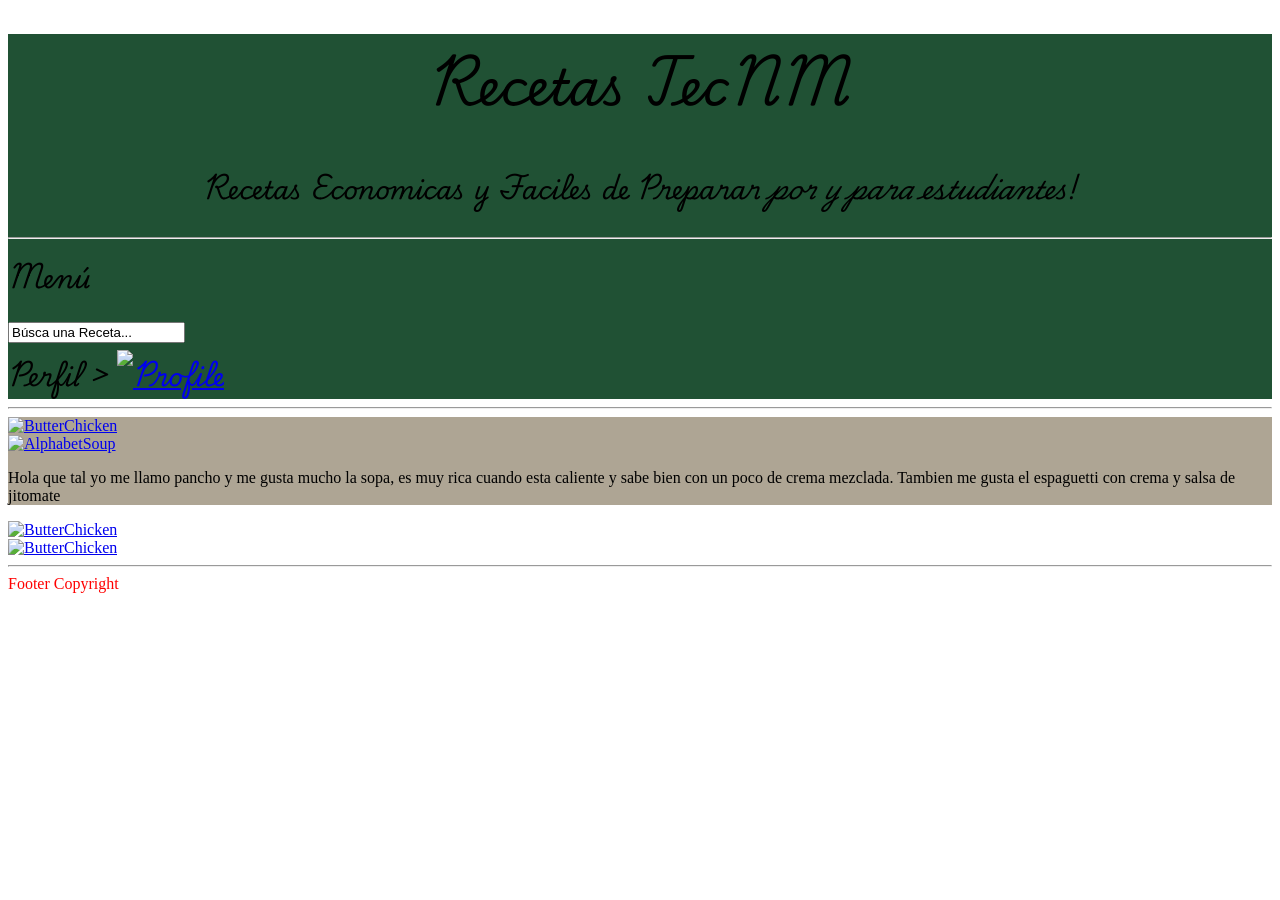
==== index.html @ 4a276523 "First Commit on RecetasTecNM project" ====
<!doctype html>
<html lang="en">
  <head>
    <meta charset="UTF-8" />
    <meta name="viewport" content="width=device-width, initial-scale=1.0" />
    <link rel="preconnect" href="https://fonts.googleapis.com" />
    <link rel="preconnect" href="https://fonts.gstatic.com" crossorigin />
    <link
      href="https://fonts.googleapis.com/css2?family=Exo+2:ital,wght@0,100..900;1,100..900&family=Finger+Paint&family=Indie+Flower&family=Nabla&family=Playwrite+US+Trad:wght@100..400&family=Reenie+Beanie&family=Rock+Salt&display=swap"
      rel="stylesheet"
    />
    <title>Recetas TecNM</title>
    <link rel="stylesheet" href="./Styles/index.css" />
  </head>
  <body>
    <header>
      <div>
        <center><h1>Recetas TecNM</h1></center>
        <center>
          <p>
            Recetas Economicas y Faciles de Preparar
            <b><i>por y para estudiantes</i></b
            >!
          </p>
        </center>
      </div>
      <hr />
      <nav>
        <div>
          <div>Menú</div>
          <div>
            <input
              type="search"
              id="busqueda"
              name="busqueda"
              value="Búsca una Receta..."
            />
            <!-- Habra que investigar como hacer para que al momento de que el usuario escriba/seleccione la barra de busqueda, value="NULL"-->
          </div>
          <div id="Profile">
            Perfil >
            <a href="./index2.html"
              ><img
                src="./Resources/Images/cubo-de-la-basura (1).png"
                alt="Profile"
                height="30px"
            /></a>
          </div>
        </div>
      </nav>
    </header>

    <hr />

    <main>
      <div>
        <a href="https://www.tlajomulco.tecnm.mx"
          ><img src="./Resources/Images/ButterChicken.jpg" alt="ButterChicken"
        /></a>
      </div>
      <div>
        <a href="https://www.tlajomulco.tecnm.mx"
          ><img src="./Resources/Images/AlphabetSoup.jpg" alt="AlphabetSoup"
        /></a>
      </div>
      <p>
        Hola que tal yo me llamo pancho y me gusta mucho la sopa, es muy rica
        cuando esta caliente y sabe bien con un poco de crema mezclada. Tambien
        me gusta el espaguetti con crema y salsa de jitomate
      </p>
    </main>
    <div>
      <a href="https://www.tlajomulco.tecnm.mx"
        ><img src="./Resources/Images/ButterChicken.jpg" alt="ButterChicken"
      /></a>
    </div>
    <div>
      <a href="https://www.tlajomulco.tecnm.mx"
        ><img src="./Resources/Images/ButterChicken.jpg" alt="ButterChicken"
      /></a>
    </div>

    <hr />

    <footer>Footer Copyright</footer>
  </body>
</html>
---- Styles/index.css ----
/* header {
  color: blue;
} */

main {
  background-color: #aea594;
}

footer {
  color: red;
}

/* 
<weight>: Use a value from 100 to 400
<uniquifier>: Use a unique and descriptive class name 
*/
header {
  background-color: #205134;
  position: relative;
  font-family: "Playwrite US Trad", cursive;
  font-optical-sizing: auto;
  font-weight: 400;
  font-style: normal;
  font-size: 25px;
}

/* Second Font: Exo-2*/
/* .exo-2-<uniquifier> {
  font-family: "Exo 2", sans-serif;
  font-optical-sizing: auto;
  font-weight: <weight>;
  font-style: normal;
} */

#MenuPrincipal {
  margin-right: 2%;
  position: relative;
  /* top: 80px; */
  left: 0px;
  color: darkgreen;
  background-color: #e0e7da;
  width: 100%;
  font-family:
    "Lucida Sans", "Lucida Sans Regular", "Lucida Grande",
    "Lucida Sans Unicode", Geneva, Verdana, sans-serif;
}

#TituloPrincipal {
  color: rgb(244, 124, 4);
}

#CuerpoPagina {
  background-color: blueviolet;
}

#Tambien {
  color: coral;
}

/************************
|    Available Fonts    |    
************************/

/* 
===== Playwrite USA Tradicional =====
// <weight>: Use a value from 100 to 400
// <uniquifier>: Use a unique and descriptive class name

.playwrite-us-trad-<uniquifier> {
  font-family: "Playwrite US Trad", cursive;
  font-optical-sizing: auto;
  font-weight: <weight>;
  font-style: normal;
}
*/

/*
===== Exo 2 =====
// <weight>: Use a value from 100 to 900
// <uniquifier>: Use a unique and descriptive class name

.exo-2-<uniquifier> {
  font-family: "Exo 2", sans-serif;
  font-optical-sizing: auto;
  font-weight: <weight>;
  font-style: normal;
}
*/

/*
===== Nabla =====
// <uniquifier>: Use a unique and descriptive class name

.nabla-<uniquifier> {
  font-family: "Nabla", system-ui;
  font-optical-sizing: auto;
  font-weight: 400;
  font-style: normal;
  font-variation-settings:
    "EDPT" 100,
    "EHLT" 12;
}
*/

/*
===== Indie Flower =====  
.indie-flower-regular {
  font-family: "Indie Flower", cursive;
  font-weight: 400;
  font-style: normal;
}
*/

/*
===== Finger Paint =====
.finger-paint-regular {
  font-family: "Finger Paint", sans-serif;
  font-weight: 400;
  font-style: normal;
}
*/

/*
===== Reenie Beanie =====
.reenie-beanie-regular {
  font-family: "Reenie Beanie", cursive;
  font-weight: 400;
  font-style: normal;
}
*/

/*
===== Rock Salt =====
.rock-salt-regular {
  font-family: "Rock Salt", cursive;
  font-weight: 400;
  font-style: normal;
}
*/

/*************************
|    Available Colors    |
*************************/
/*
Color 1: #205134 - Dark Green

Color 2: #AEA594 - Sandish 

Color 3: #E0E7DA - Whitish 
*/
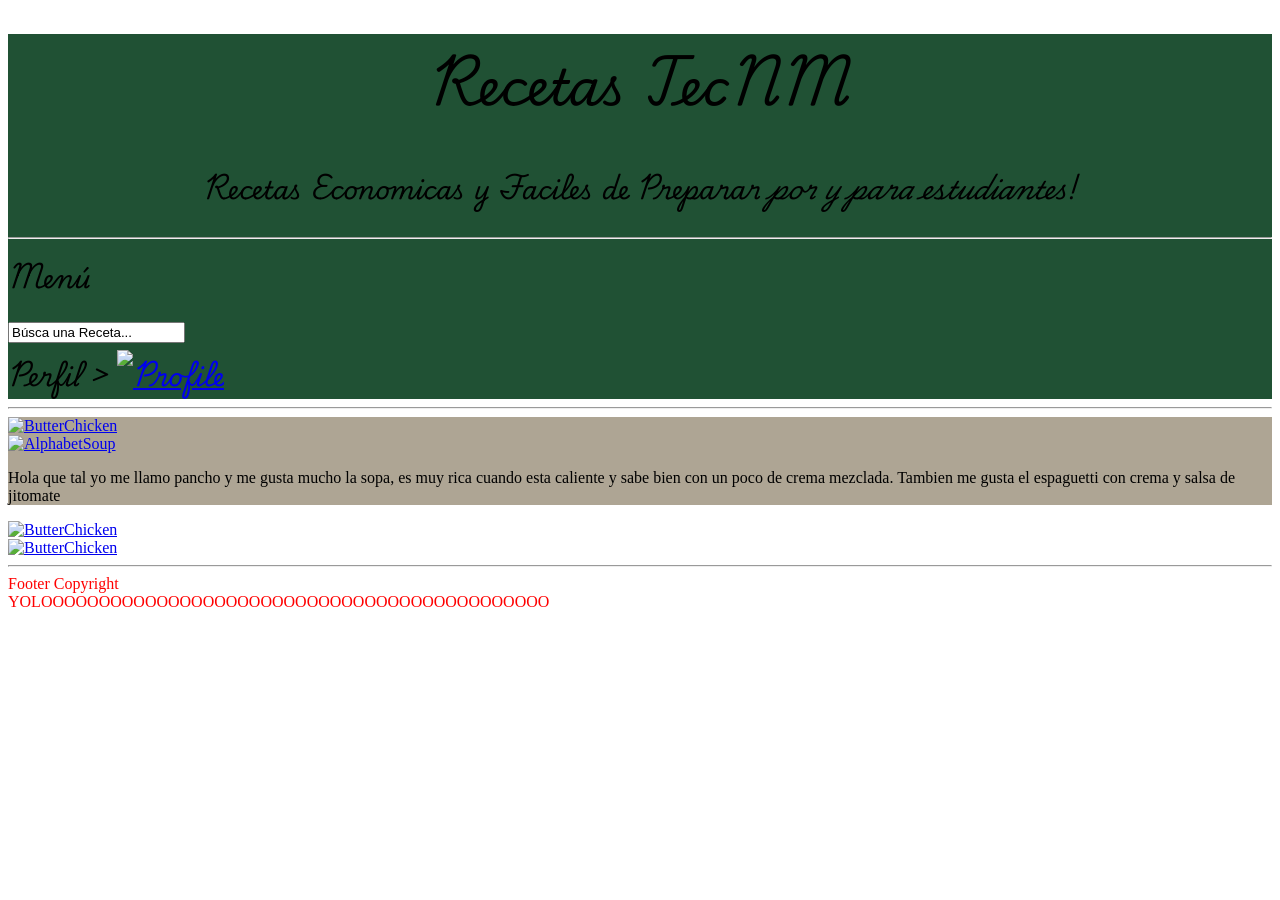
==== commit ffc11fb1: "Commit on "Experimental" branch to showcase Just doing some fun stuff and learning from the results." ====
--- a/index.html
+++ b/index.html
@@ -28,6 +28,7 @@
       <nav>
         <div>
           <div>Menú</div>
+          <!-- "Menu" no será un hypervinculo como tal, ya que solo desplegara un recuadro con otros hypervinculos -->
           <div>
             <input
               type="search"
@@ -39,6 +40,7 @@
           </div>
           <div id="Profile">
             Perfil >
+            <!-- Perfil tampoco será un hypervinculo como lo es actualmente, lo deje de esta forma meramente por demostracion -->
             <a href="./index2.html"
               ><img
                 src="./Resources/Images/cubo-de-la-basura (1).png"
@@ -82,6 +84,9 @@
 
     <hr />
 
-    <footer>Footer Copyright</footer>
+    <footer>
+      Footer Copyright
+      <div>YOLOOOOOOOOOOOOOOOOOOOOOOOOOOOOOOOOOOOOOOOOOOOO</div>
+    </footer>
   </body>
 </html>
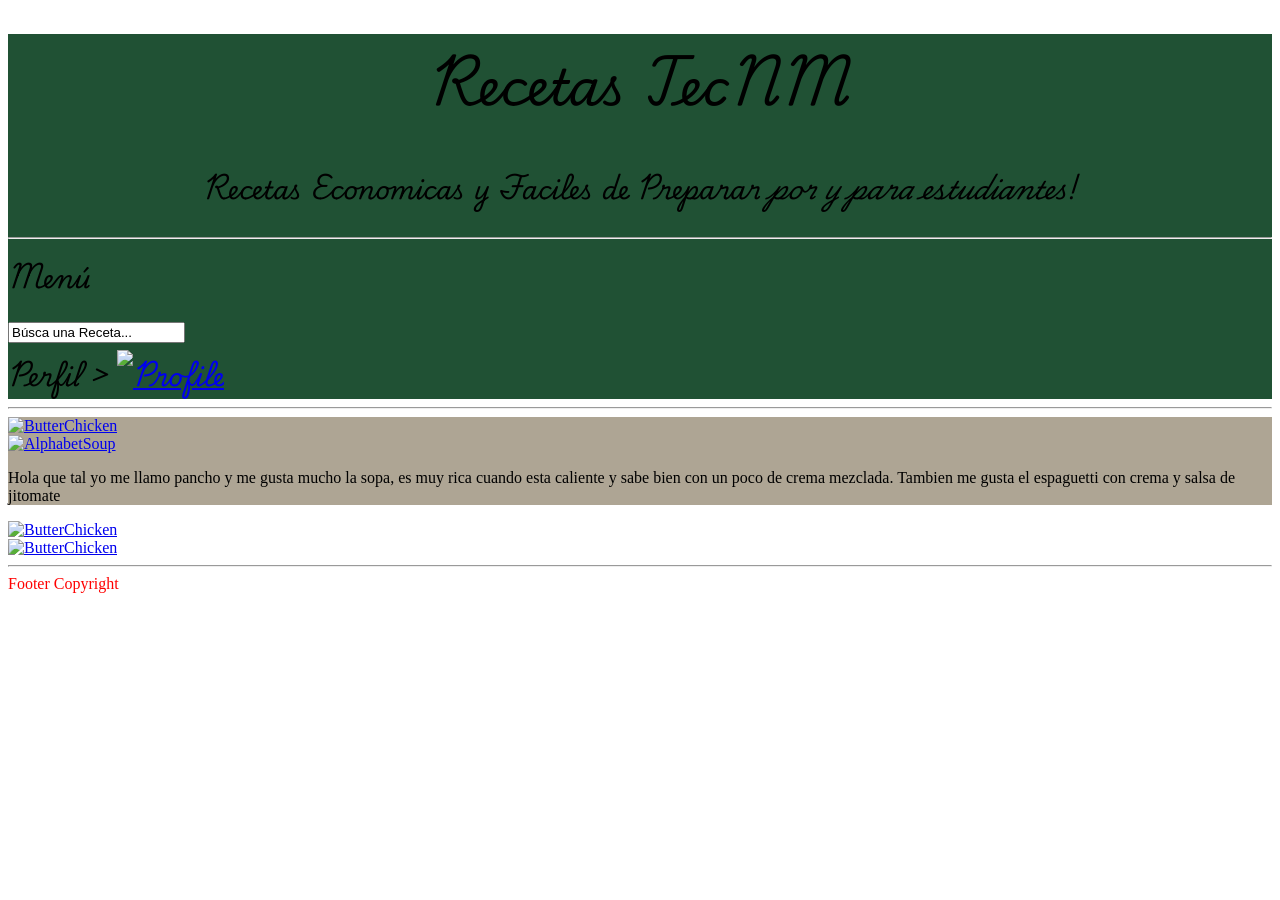
==== commit b4b1a0fd: "Footer Comments Added some comments to the footer section to further explain it's use within the mai" ====
--- a/index.html
+++ b/index.html
@@ -84,9 +84,7 @@
 
     <hr />
 
-    <footer>
-      Footer Copyright
-      <div>YOLOOOOOOOOOOOOOOOOOOOOOOOOOOOOOOOOOOOOOOOOOOOO</div>
-    </footer>
+    <footer>Footer Copyright</footer>
+    <!-- The footer shall contain the following hyperlinks: "About Us", "Contact Us" & "TecNM" -->
   </body>
 </html>
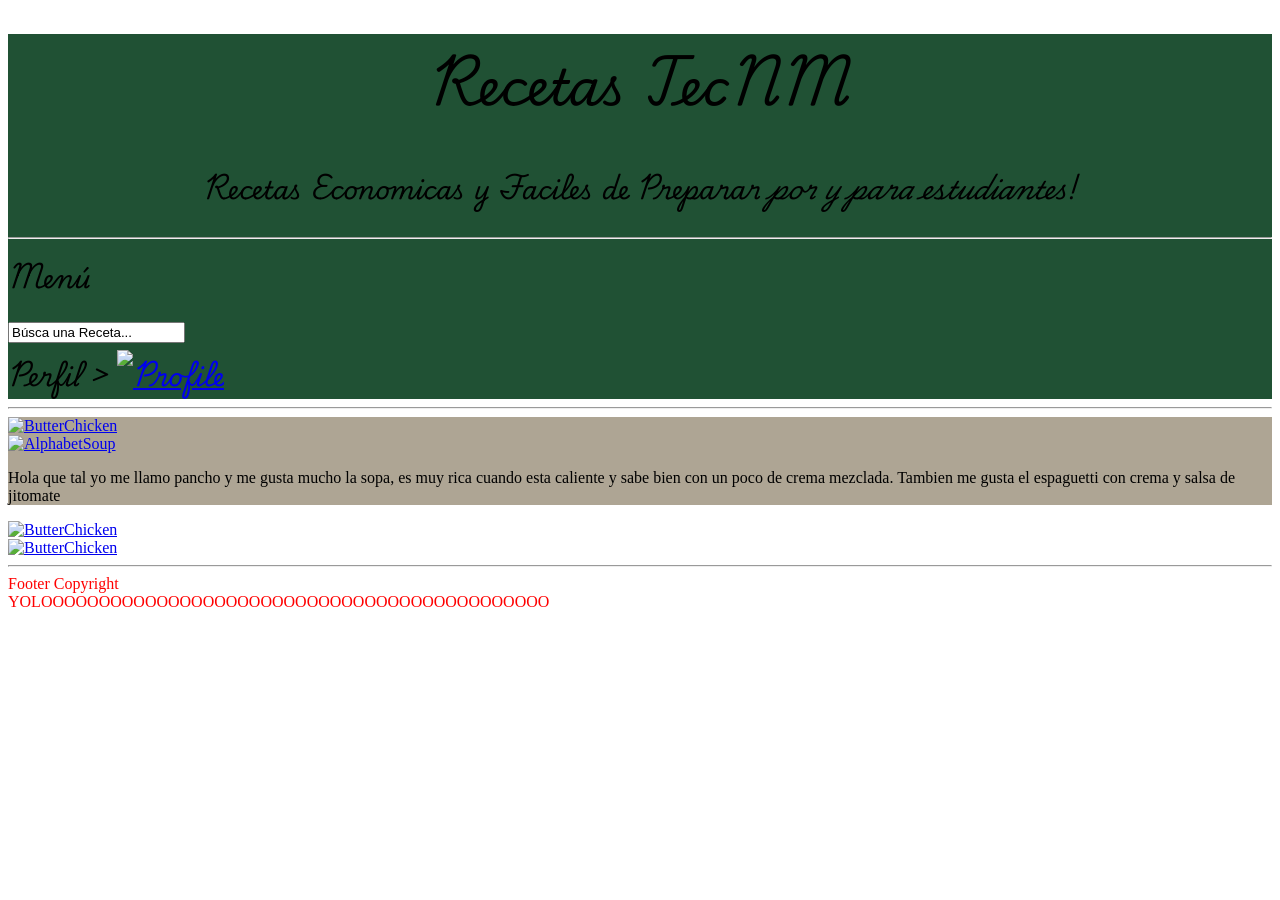
==== commit 5c1a4d38: "Merge branch 'experimental'" ====
--- a/index.html
+++ b/index.html
@@ -84,7 +84,10 @@
 
     <hr />
 
-    <footer>Footer Copyright</footer>
+    <footer>
+      Footer Copyright
+      <div>YOLOOOOOOOOOOOOOOOOOOOOOOOOOOOOOOOOOOOOOOOOOOOO</div>
+    </footer>
     <!-- The footer shall contain the following hyperlinks: "About Us", "Contact Us" & "TecNM" -->
   </body>
 </html>
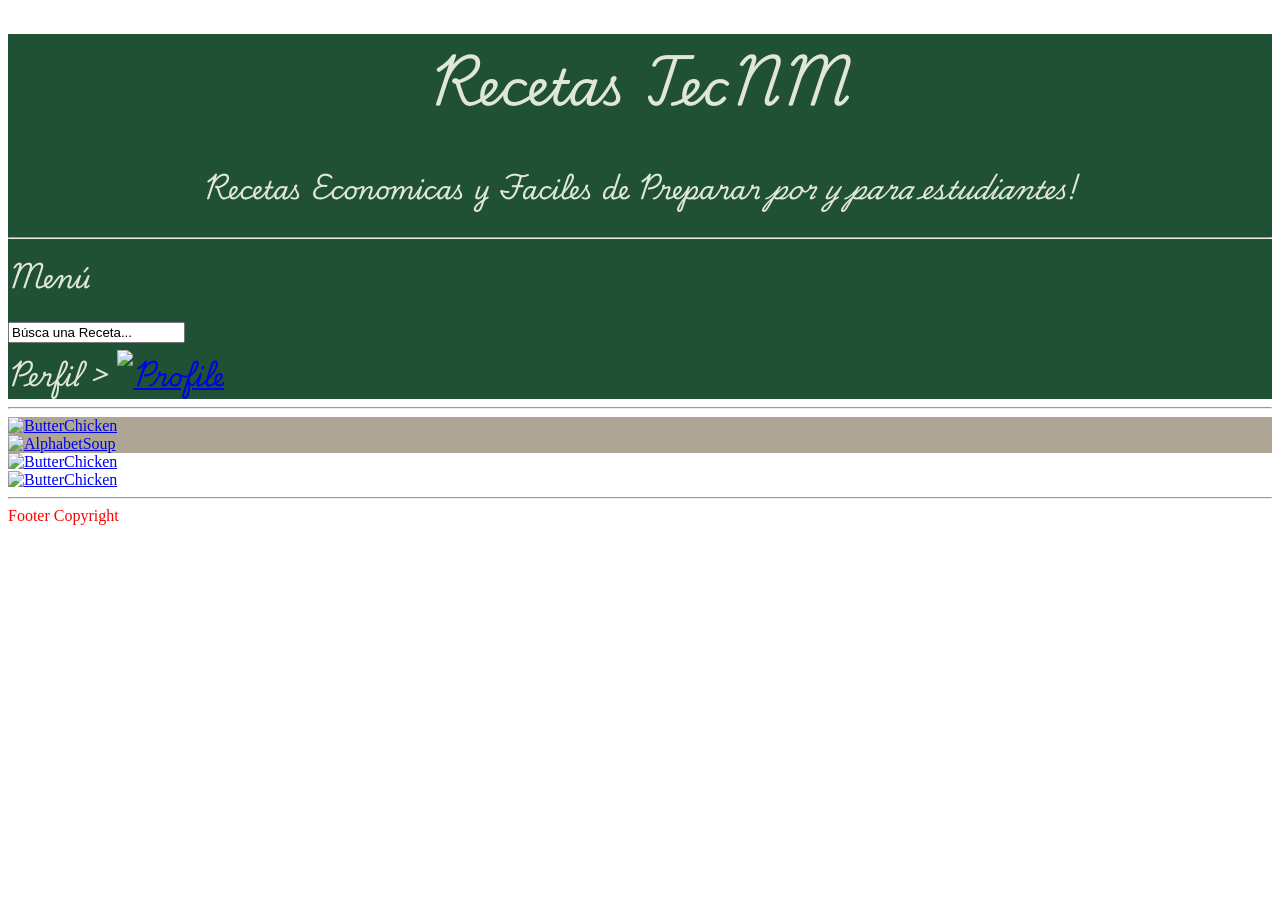
==== commit 1e8d5066: "Some BootStrap implementation First attemtp at adding some bootstrap classes mainly to the menu nav " ====
--- a/index.html
+++ b/index.html
@@ -10,7 +10,32 @@
       rel="stylesheet"
     />
     <title>Recetas TecNM</title>
-    <link rel="stylesheet" href="./Styles/index.css" />
+    <script src="./Resources/bootstrap5/js/bootstrap.bundle.min.js"></script>
+    <link
+      rel="stylesheet"
+      href="./Resources/bootstrap5/css/bootstrap.min.css"
+    />
+    <link rel="stylesheet" href="./Styles/Style1.css" />
+    <!-- Esta es la forma mas recomendable de hacer media queries -->
+    <!-- para que solo cargue el archivo css que se ocupa -->
+    <!-- css para dispositivos con pantalla menor a 600px -->
+    <link
+      rel="stylesheet"
+      href="./mobile.css"
+      media="screen and (max-width:599px)"
+    />
+    <!-- css para dispositivos con pantalla de al menos 600px -->
+    <link
+      rel="stylesheet"
+      href="./tablet.css"
+      media="screen and (min-width: 600px)"
+    />
+    <!-- css para dispositivos con pantalla de al menos 800px -->
+    <link
+      rel="stylesheet"
+      href="./desktop.css"
+      media="screen and (min-width: 1024px)"
+    />
   </head>
   <body>
     <header>
@@ -25,30 +50,32 @@
         </center>
       </div>
       <hr />
-      <nav>
-        <div>
-          <div>Menú</div>
-          <!-- "Menu" no será un hypervinculo como tal, ya que solo desplegara un recuadro con otros hypervinculos -->
-          <div>
-            <input
-              type="search"
-              id="busqueda"
-              name="busqueda"
-              value="Búsca una Receta..."
-            />
-            <!-- Habra que investigar como hacer para que al momento de que el usuario escriba/seleccione la barra de busqueda, value="NULL"-->
+      <nav class="navbar navbar-expand-md navbar-light bg-light">
+        <article class="Container">
+          <div class="row">
+            <div class="col-2">Menú</div>
+            <!-- "Menu" no será un hypervinculo como tal, ya que solo desplegara un recuadro con otros hypervinculos -->
+            <div class="col-8">
+              <input
+                type="search"
+                id="busqueda"
+                name="busqueda"
+                value="Búsca una Receta..."
+              />
+              <!-- Habra que investigar como hacer para que al momento de que el usuario escriba/seleccione la barra de busqueda, value="NULL"-->
+            </div>
+            <div class="col-2">
+              Perfil >
+              <!-- Perfil tampoco será un hypervinculo como lo es actualmente, lo deje de esta forma meramente por demostracion -->
+              <a href="./index2.html"
+                ><img
+                  src="./Resources/Images/cubo-de-la-basura (1).png"
+                  alt="Profile"
+                  height="30px"
+              /></a>
+            </div>
           </div>
-          <div id="Profile">
-            Perfil >
-            <!-- Perfil tampoco será un hypervinculo como lo es actualmente, lo deje de esta forma meramente por demostracion -->
-            <a href="./index2.html"
-              ><img
-                src="./Resources/Images/cubo-de-la-basura (1).png"
-                alt="Profile"
-                height="30px"
-            /></a>
-          </div>
-        </div>
+        </article>
       </nav>
     </header>
 
@@ -65,11 +92,11 @@
           ><img src="./Resources/Images/AlphabetSoup.jpg" alt="AlphabetSoup"
         /></a>
       </div>
-      <p>
+      <!-- <p>
         Hola que tal yo me llamo pancho y me gusta mucho la sopa, es muy rica
         cuando esta caliente y sabe bien con un poco de crema mezclada. Tambien
         me gusta el espaguetti con crema y salsa de jitomate
-      </p>
+      </p> -->
     </main>
     <div>
       <a href="https://www.tlajomulco.tecnm.mx"
@@ -84,10 +111,7 @@
 
     <hr />
 
-    <footer>
-      Footer Copyright
-      <div>YOLOOOOOOOOOOOOOOOOOOOOOOOOOOOOOOOOOOOOOOOOOOOO</div>
-    </footer>
+    <footer>Footer Copyright</footer>
     <!-- The footer shall contain the following hyperlinks: "About Us", "Contact Us" & "TecNM" -->
   </body>
 </html>
--- a/Styles/Style1.css
+++ b/Styles/Style1.css
@@ -0,0 +1,131 @@
+/* header {
+  color: blue;
+} */
+
+main {
+  background-color: #aea594;
+}
+
+footer {
+  color: red;
+}
+
+/* 
+<weight>: Use a value from 100 to 400
+<uniquifier>: Use a unique and descriptive class name 
+*/
+header {
+  background-color: #205134;
+  color: #e0e7da;
+  position: relative;
+  font-family: "Playwrite US Trad", cursive;
+  font-optical-sizing: auto;
+  font-weight: 400;
+  font-style: normal;
+  font-size: 25px;
+}
+
+#BarraPrincipal {
+  margin-right: 2%;
+  position: relative;
+  left: 0px;
+  color: darkgreen;
+  background-color: #e0e7da;
+  width: 100%;
+  font-family:
+    "Lucida Sans", "Lucida Sans Regular", "Lucida Grande",
+    "Lucida Sans Unicode", Geneva, Verdana, sans-serif;
+  display: inline-flex;
+}
+
+/************************
+|    Available Fonts    |    
+************************/
+
+/* 
+===== Playwrite USA Tradicional =====
+// <weight>: Use a value from 100 to 400
+// <uniquifier>: Use a unique and descriptive class name
+
+.playwrite-us-trad-<uniquifier> {
+  font-family: "Playwrite US Trad", cursive;
+  font-optical-sizing: auto;
+  font-weight: <weight>;
+  font-style: normal;
+}
+*/
+
+/*
+===== Exo 2 =====
+// <weight>: Use a value from 100 to 900
+// <uniquifier>: Use a unique and descriptive class name
+
+.exo-2-<uniquifier> {
+  font-family: "Exo 2", sans-serif;
+  font-optical-sizing: auto;
+  font-weight: <weight>;
+  font-style: normal;
+}
+*/
+
+/*
+===== Nabla =====
+// <uniquifier>: Use a unique and descriptive class name
+
+.nabla-<uniquifier> {
+  font-family: "Nabla", system-ui;
+  font-optical-sizing: auto;
+  font-weight: 400;
+  font-style: normal;
+  font-variation-settings:
+    "EDPT" 100,
+    "EHLT" 12;
+}
+*/
+
+/*
+===== Indie Flower =====  
+.indie-flower-regular {
+  font-family: "Indie Flower", cursive;
+  font-weight: 400;
+  font-style: normal;
+}
+*/
+
+/*
+===== Finger Paint =====
+.finger-paint-regular {
+  font-family: "Finger Paint", sans-serif;
+  font-weight: 400;
+  font-style: normal;
+}
+*/
+
+/*
+===== Reenie Beanie =====
+.reenie-beanie-regular {
+  font-family: "Reenie Beanie", cursive;
+  font-weight: 400;
+  font-style: normal;
+}
+*/
+
+/*
+===== Rock Salt =====
+.rock-salt-regular {
+  font-family: "Rock Salt", cursive;
+  font-weight: 400;
+  font-style: normal;
+}
+*/
+
+/*************************
+|    Available Colors    |
+*************************/
+/*
+Color 1: #205134 - Dark Green
+
+Color 2: #AEA594 - Sandish 
+
+Color 3: #E0E7DA - Whitish 
+*/
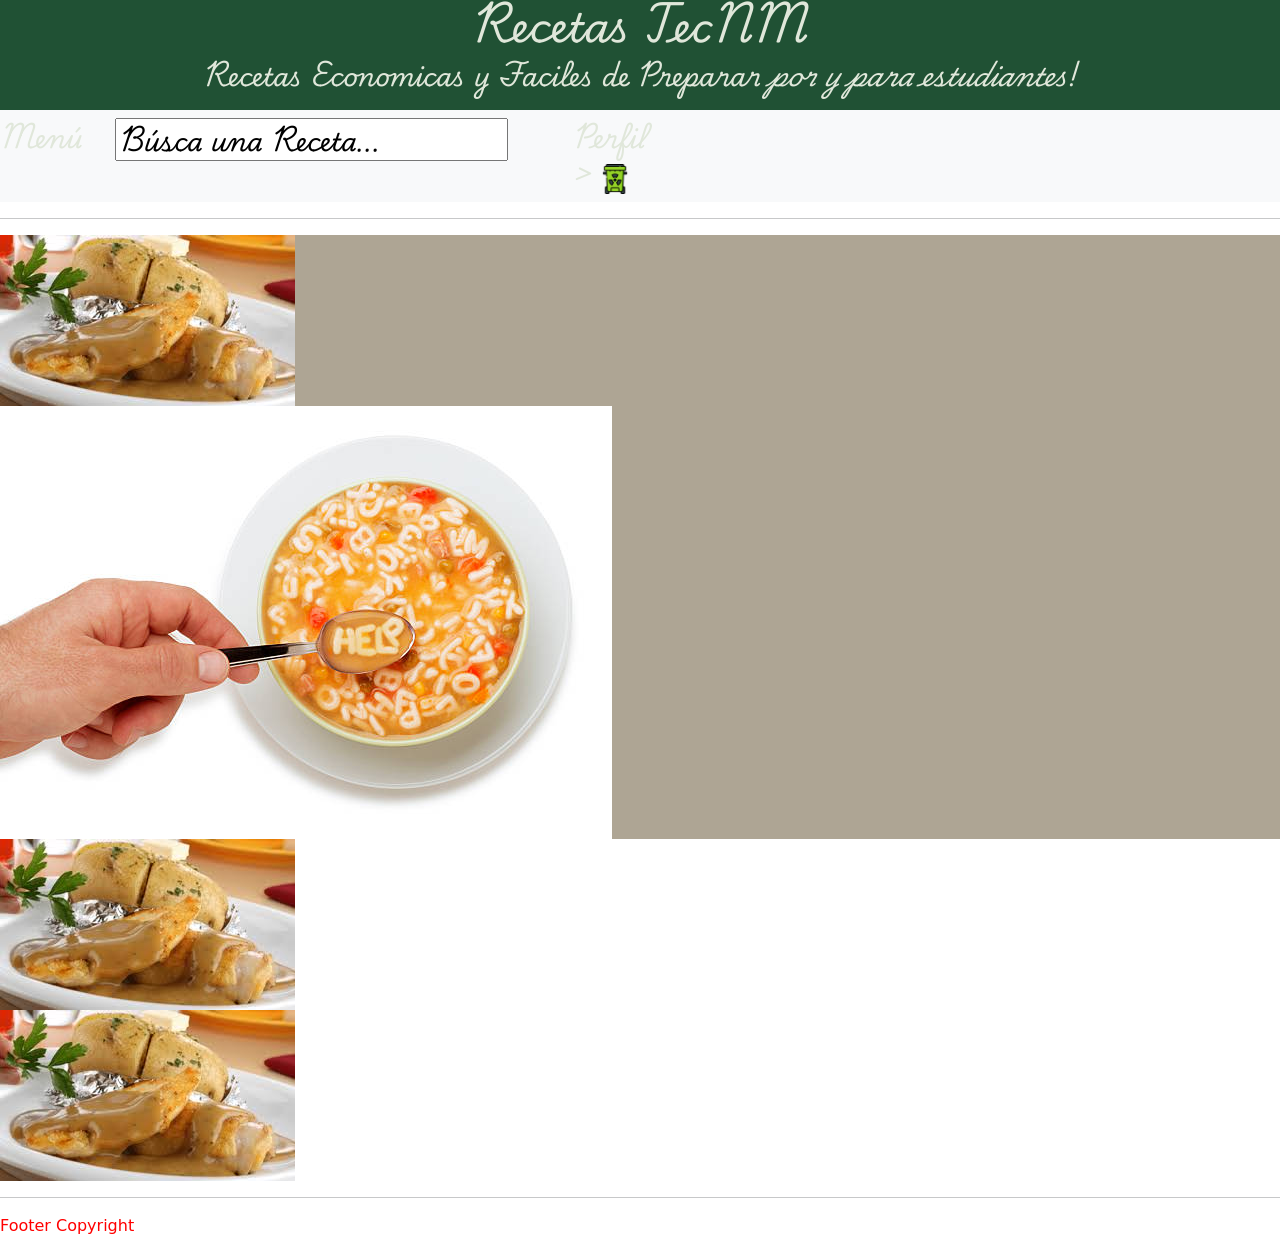
==== commit cc965749: "Demo para Coach" ====
--- a/index.html
+++ b/index.html
@@ -49,7 +49,7 @@
           </p>
         </center>
       </div>
-      <hr />
+      <!-- <hr /> May no longer be needed-->
       <nav class="navbar navbar-expand-md navbar-light bg-light">
         <article class="Container">
           <div class="row">
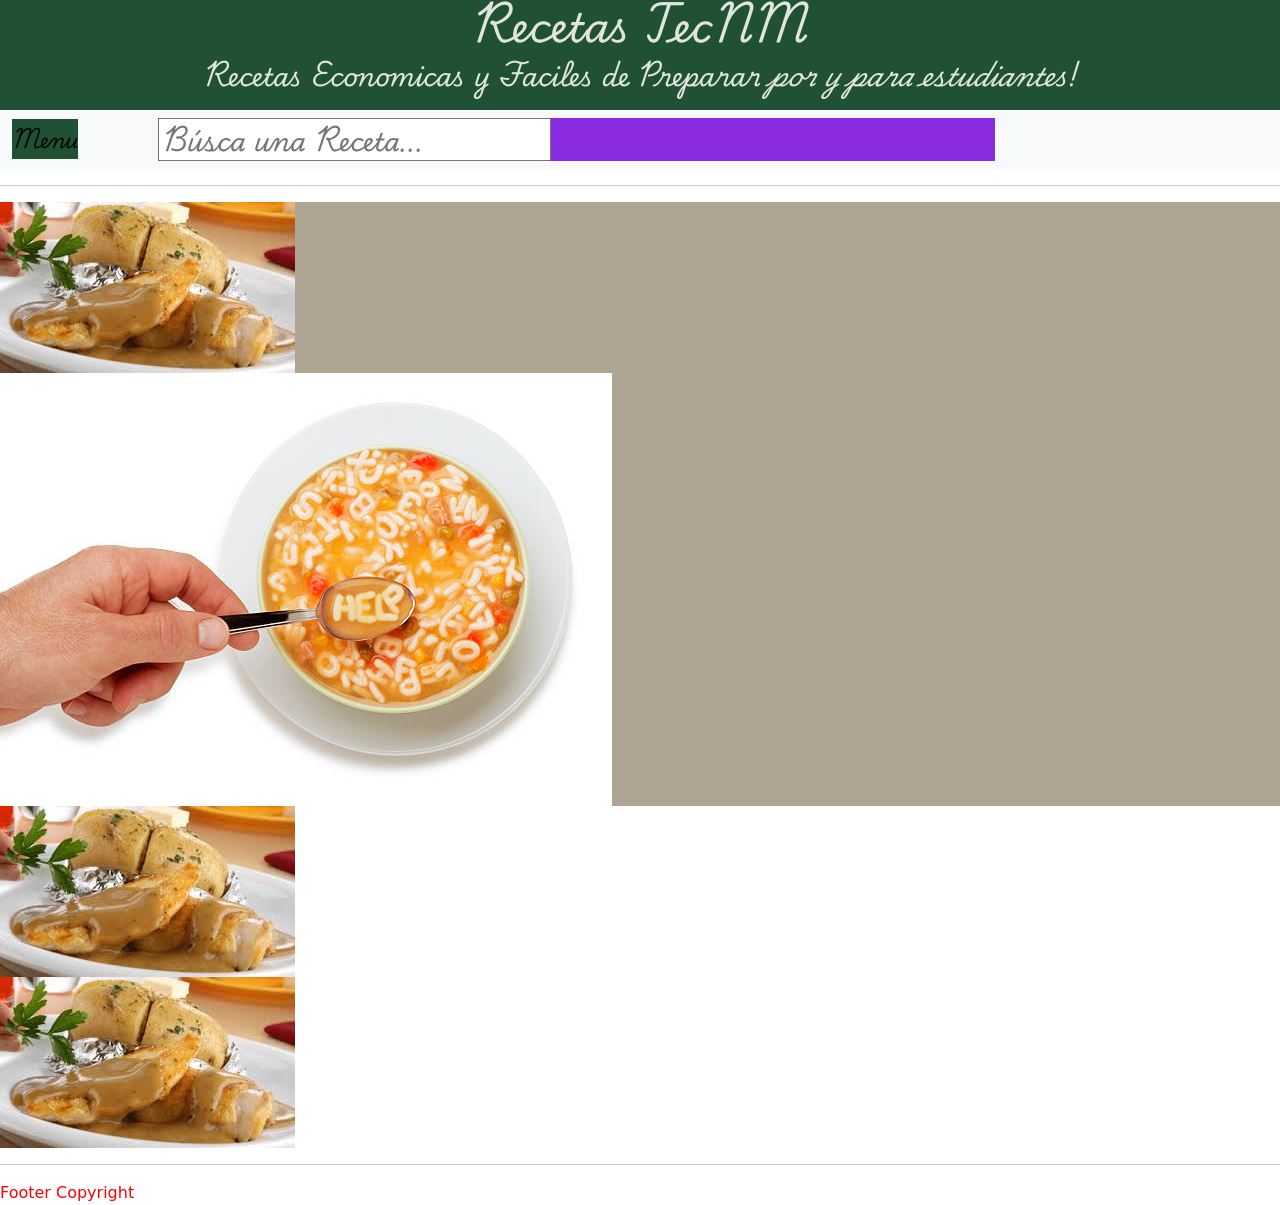
==== commit 605a160d: "Redesigned the nav bar at the top of the webpage Looking to further use bootstrap for the nav bar, b" ====
--- a/index.html
+++ b/index.html
@@ -1,117 +1,129 @@
-<!doctype html>
-<html lang="en">
-  <head>
-    <meta charset="UTF-8" />
-    <meta name="viewport" content="width=device-width, initial-scale=1.0" />
-    <link rel="preconnect" href="https://fonts.googleapis.com" />
-    <link rel="preconnect" href="https://fonts.gstatic.com" crossorigin />
-    <link
-      href="https://fonts.googleapis.com/css2?family=Exo+2:ital,wght@0,100..900;1,100..900&family=Finger+Paint&family=Indie+Flower&family=Nabla&family=Playwrite+US+Trad:wght@100..400&family=Reenie+Beanie&family=Rock+Salt&display=swap"
-      rel="stylesheet"
-    />
-    <title>Recetas TecNM</title>
-    <script src="./Resources/bootstrap5/js/bootstrap.bundle.min.js"></script>
-    <link
-      rel="stylesheet"
-      href="./Resources/bootstrap5/css/bootstrap.min.css"
-    />
-    <link rel="stylesheet" href="./Styles/Style1.css" />
-    <!-- Esta es la forma mas recomendable de hacer media queries -->
-    <!-- para que solo cargue el archivo css que se ocupa -->
-    <!-- css para dispositivos con pantalla menor a 600px -->
-    <link
-      rel="stylesheet"
-      href="./mobile.css"
-      media="screen and (max-width:599px)"
-    />
-    <!-- css para dispositivos con pantalla de al menos 600px -->
-    <link
-      rel="stylesheet"
-      href="./tablet.css"
-      media="screen and (min-width: 600px)"
-    />
-    <!-- css para dispositivos con pantalla de al menos 800px -->
-    <link
-      rel="stylesheet"
-      href="./desktop.css"
-      media="screen and (min-width: 1024px)"
-    />
-  </head>
-  <body>
-    <header>
-      <div>
-        <center><h1>Recetas TecNM</h1></center>
-        <center>
-          <p>
-            Recetas Economicas y Faciles de Preparar
-            <b><i>por y para estudiantes</i></b
-            >!
-          </p>
-        </center>
-      </div>
-      <!-- <hr /> May no longer be needed-->
-      <nav class="navbar navbar-expand-md navbar-light bg-light">
-        <article class="Container">
-          <div class="row">
-            <div class="col-2">Menú</div>
-            <!-- "Menu" no será un hypervinculo como tal, ya que solo desplegara un recuadro con otros hypervinculos -->
-            <div class="col-8">
-              <input
-                type="search"
-                id="busqueda"
-                name="busqueda"
-                value="Búsca una Receta..."
-              />
-              <!-- Habra que investigar como hacer para que al momento de que el usuario escriba/seleccione la barra de busqueda, value="NULL"-->
-            </div>
-            <div class="col-2">
-              Perfil >
-              <!-- Perfil tampoco será un hypervinculo como lo es actualmente, lo deje de esta forma meramente por demostracion -->
-              <a href="./index2.html"
-                ><img
-                  src="./Resources/Images/cubo-de-la-basura (1).png"
-                  alt="Profile"
-                  height="30px"
-              /></a>
-            </div>
-          </div>
-        </article>
-      </nav>
-    </header>
-
-    <hr />
-
-    <main>
-      <div>
-        <a href="https://www.tlajomulco.tecnm.mx"
-          ><img src="./Resources/Images/ButterChicken.jpg" alt="ButterChicken"
-        /></a>
-      </div>
-      <div>
-        <a href="https://www.tlajomulco.tecnm.mx"
-          ><img src="./Resources/Images/AlphabetSoup.jpg" alt="AlphabetSoup"
-        /></a>
-      </div>
-      <!-- <p>
-        Hola que tal yo me llamo pancho y me gusta mucho la sopa, es muy rica
-        cuando esta caliente y sabe bien con un poco de crema mezclada. Tambien
-        me gusta el espaguetti con crema y salsa de jitomate
-      </p> -->
-    </main>
-    <div>
-      <a href="https://www.tlajomulco.tecnm.mx"
-        ><img src="./Resources/Images/ButterChicken.jpg" alt="ButterChicken"
-      /></a>
-    </div>
-    <div>
-      <a href="https://www.tlajomulco.tecnm.mx"
-        ><img src="./Resources/Images/ButterChicken.jpg" alt="ButterChicken"
-      /></a>
-    </div>
-
-    <hr />
-
-    <footer>Footer Copyright</footer>
-    <!-- The footer shall contain the following hyperlinks: "About Us", "Contact Us" & "TecNM" -->
-  </body>
-</html>
+<!doctype html>
+<html lang="en">
+  <head>
+    <meta charset="UTF-8" />
+    <meta name="viewport" content="width=device-width, initial-scale=1.0" />
+    <link rel="preconnect" href="https://fonts.googleapis.com" />
+    <link rel="preconnect" href="https://fonts.gstatic.com" crossorigin />
+    <link
+      href="https://fonts.googleapis.com/css2?family=Exo+2:ital,wght@0,100..900;1,100..900&family=Finger+Paint&family=Indie+Flower&family=Nabla&family=Playwrite+US+Trad:wght@100..400&family=Reenie+Beanie&family=Rock+Salt&display=swap"
+      rel="stylesheet"
+    />
+    <title>Recetas TecNM</title>
+    <script src="./Resources/bootstrap5/js/bootstrap.bundle.min.js"></script>
+    <link
+      rel="stylesheet"
+      href="./Resources/bootstrap5/css/bootstrap.min.css"
+    />
+    <link rel="stylesheet" href="./Styles/Style1.css" />
+    <!-- Esta es la forma mas recomendable de hacer media queries -->
+    <!-- para que solo cargue el archivo css que se ocupa -->
+    <!-- css para dispositivos con pantalla menor a 600px -->
+    <link
+      rel="stylesheet"
+      href="./mobile.css"
+      media="screen and (max-width:599px)"
+    />
+    <!-- css para dispositivos con pantalla de al menos 600px -->
+    <link
+      rel="stylesheet"
+      href="./tablet.css"
+      media="screen and (min-width: 600px)"
+    />
+    <!-- css para dispositivos con pantalla de al menos 800px -->
+    <link
+      rel="stylesheet"
+      href="./desktop.css"
+      media="screen and (min-width: 1024px)"
+    />
+  </head>
+  <body>
+    <header>
+      <div>
+        <center><h1>Recetas TecNM</h1></center>
+        <center>
+          <p>
+            Recetas Economicas y Faciles de Preparar
+            <b><i>por y para estudiantes</i></b
+            >!
+          </p>
+        </center>
+      </div>
+      <!-- <hr /> May no longer be needed-->
+      <nav class="navbar navbar-expand-md navbar-light bg-light">
+        <div class="container-fluid">
+        <a class="navbar-brand" href="ejemplo.com" id="Menu">Menu</a>
+
+          <button
+          class="navbar-toggler"
+          type="button"
+          data-bs-toggle="collapse"
+          data-bs-target="#mynavbar"
+        >
+          <span class="navbar-toggler-icon"></span>
+        </button>
+
+            <div class="col-8" id="SearchBar">
+              <input
+                type="search"
+                id="busqueda"
+                name="busqueda"
+                placeholder="Búsca una Receta..."
+              />
+              <!-- Habra que investigar como hacer para que al momento de que el usuario escriba/seleccione la barra de busqueda, value="NULL"-->
+            </div>
+            <div class="col-2" id="Profile">
+              <!-- Perfil tampoco será un hypervinculo como lo es actualmente, lo deje de esta forma meramente por demostracion -->
+              <a href="./index2.html"
+                ><script src="https://animatedicons.co/scripts/embed-animated-icons.js"></script>
+                <animated-icons
+                  src="https://animatedicons.co/get-icon?name=user%20profile&style=minimalistic&token=9b327b61-1433-451f-a476-148402217e82"
+                  trigger="hover"
+                  attributes='{"variationThumbColour":"#536DFE","variationName":"Two Tone","variationNumber":2,"numberOfGroups":2,"backgroundIsGroup":false,"strokeWidth":1,"defaultColours":{"group-1":"#000000","group-2":"#536DFE","background":"#FFFFFF"}}'
+                  height="50"
+                  width="50"
+                ></animated-icons
+              ></a>
+            </div>
+          </div>
+        </article>
+        </div>
+      </nav>
+    </header>
+
+    <hr />
+
+    <main>
+      <div>
+        <a href="https://www.tlajomulco.tecnm.mx"
+          ><img src="./Resources/Images/ButterChicken.jpg" alt="ButterChicken"
+        /></a>
+      </div>
+      <div>
+        <a href="https://www.tlajomulco.tecnm.mx"
+          ><img src="./Resources/Images/AlphabetSoup.jpg" alt="AlphabetSoup"
+        /></a>
+      </div>
+      <!-- <p>
+        Hola que tal yo me llamo pancho y me gusta mucho la sopa, es muy rica
+        cuando esta caliente y sabe bien con un poco de crema mezclada. Tambien
+        me gusta el espaguetti con crema y salsa de jitomate
+      </p> -->
+    </main>
+    <div>
+      <a href="https://www.tlajomulco.tecnm.mx"
+        ><img src="./Resources/Images/ButterChicken.jpg" alt="ButterChicken"
+      /></a>
+    </div>
+    <div>
+      <a href="https://www.tlajomulco.tecnm.mx"
+        ><img src="./Resources/Images/ButterChicken.jpg" alt="ButterChicken"
+      /></a>
+    </div>
+
+    <hr />
+
+    <footer>Footer Copyright</footer>
+    <!-- The footer shall contain the following hyperlinks: "About Us", "Contact Us" & "TecNM" -->
+  </body>
+</html>
--- a/Styles/Style1.css
+++ b/Styles/Style1.css
@@ -1,131 +1,145 @@
-/* header {
-  color: blue;
-} */
-
-main {
-  background-color: #aea594;
-}
-
-footer {
-  color: red;
-}
-
-/* 
-<weight>: Use a value from 100 to 400
-<uniquifier>: Use a unique and descriptive class name 
-*/
-header {
-  background-color: #205134;
-  color: #e0e7da;
-  position: relative;
-  font-family: "Playwrite US Trad", cursive;
-  font-optical-sizing: auto;
-  font-weight: 400;
-  font-style: normal;
-  font-size: 25px;
-}
-
-#BarraPrincipal {
-  margin-right: 2%;
-  position: relative;
-  left: 0px;
-  color: darkgreen;
-  background-color: #e0e7da;
-  width: 100%;
-  font-family:
-    "Lucida Sans", "Lucida Sans Regular", "Lucida Grande",
-    "Lucida Sans Unicode", Geneva, Verdana, sans-serif;
-  display: inline-flex;
-}
-
-/************************
-|    Available Fonts    |    
-************************/
-
-/* 
-===== Playwrite USA Tradicional =====
-// <weight>: Use a value from 100 to 400
-// <uniquifier>: Use a unique and descriptive class name
-
-.playwrite-us-trad-<uniquifier> {
-  font-family: "Playwrite US Trad", cursive;
-  font-optical-sizing: auto;
-  font-weight: <weight>;
-  font-style: normal;
-}
-*/
-
-/*
-===== Exo 2 =====
-// <weight>: Use a value from 100 to 900
-// <uniquifier>: Use a unique and descriptive class name
-
-.exo-2-<uniquifier> {
-  font-family: "Exo 2", sans-serif;
-  font-optical-sizing: auto;
-  font-weight: <weight>;
-  font-style: normal;
-}
-*/
-
-/*
-===== Nabla =====
-// <uniquifier>: Use a unique and descriptive class name
-
-.nabla-<uniquifier> {
-  font-family: "Nabla", system-ui;
-  font-optical-sizing: auto;
-  font-weight: 400;
-  font-style: normal;
-  font-variation-settings:
-    "EDPT" 100,
-    "EHLT" 12;
-}
-*/
-
-/*
-===== Indie Flower =====  
-.indie-flower-regular {
-  font-family: "Indie Flower", cursive;
-  font-weight: 400;
-  font-style: normal;
-}
-*/
-
-/*
-===== Finger Paint =====
-.finger-paint-regular {
-  font-family: "Finger Paint", sans-serif;
-  font-weight: 400;
-  font-style: normal;
-}
-*/
-
-/*
-===== Reenie Beanie =====
-.reenie-beanie-regular {
-  font-family: "Reenie Beanie", cursive;
-  font-weight: 400;
-  font-style: normal;
-}
-*/
-
-/*
-===== Rock Salt =====
-.rock-salt-regular {
-  font-family: "Rock Salt", cursive;
-  font-weight: 400;
-  font-style: normal;
-}
-*/
-
-/*************************
-|    Available Colors    |
-*************************/
-/*
-Color 1: #205134 - Dark Green
-
-Color 2: #AEA594 - Sandish 
-
-Color 3: #E0E7DA - Whitish 
-*/
+/* header {
+  color: blue;
+} */
+
+main {
+  background-color: #aea594;
+}
+
+footer {
+  color: red;
+}
+
+/* 
+<weight>: Use a value from 100 to 400
+<uniquifier>: Use a unique and descriptive class name 
+*/
+header {
+  background-color: #205134;
+  color: #e0e7da;
+  position: relative;
+  font-family: "Playwrite US Trad", cursive;
+  font-optical-sizing: auto;
+  font-weight: 400;
+  font-style: normal;
+  font-size: 25px;
+}
+
+#BarraPrincipal {
+  margin-right: 2%;
+  position: relative;
+  left: 0px;
+  color: darkgreen;
+  background-color: #e0e7da;
+  width: 100%;
+  height: fit-content;
+  font-family:
+    "Lucida Sans", "Lucida Sans Regular", "Lucida Grande",
+    "Lucida Sans Unicode", Geneva, Verdana, sans-serif;
+  display: inline-flex;
+}
+
+#Menu {
+  background-color: #205134;
+
+}
+
+#SearchBar {
+  background-color: blueviolet;
+}
+
+#Profile {
+  background-color: aqua;
+}
+
+/************************
+|    Available Fonts    |    
+************************/
+
+/* 
+===== Playwrite USA Tradicional =====
+// <weight>: Use a value from 100 to 400
+// <uniquifier>: Use a unique and descriptive class name
+
+.playwrite-us-trad-<uniquifier> {
+  font-family: "Playwrite US Trad", cursive;
+  font-optical-sizing: auto;
+  font-weight: <weight>;
+  font-style: normal;
+}
+*/
+
+/*
+===== Exo 2 =====
+// <weight>: Use a value from 100 to 900
+// <uniquifier>: Use a unique and descriptive class name
+
+.exo-2-<uniquifier> {
+  font-family: "Exo 2", sans-serif;
+  font-optical-sizing: auto;
+  font-weight: <weight>;
+  font-style: normal;
+}
+*/
+
+/*
+===== Nabla =====
+// <uniquifier>: Use a unique and descriptive class name
+
+.nabla-<uniquifier> {
+  font-family: "Nabla", system-ui;
+  font-optical-sizing: auto;
+  font-weight: 400;
+  font-style: normal;
+  font-variation-settings:
+    "EDPT" 100,
+    "EHLT" 12;
+}
+*/
+
+/*
+===== Indie Flower =====  
+.indie-flower-regular {
+  font-family: "Indie Flower", cursive;
+  font-weight: 400;
+  font-style: normal;
+}
+*/
+
+/*
+===== Finger Paint =====
+.finger-paint-regular {
+  font-family: "Finger Paint", sans-serif;
+  font-weight: 400;
+  font-style: normal;
+}
+*/
+
+/*
+===== Reenie Beanie =====
+.reenie-beanie-regular {
+  font-family: "Reenie Beanie", cursive;
+  font-weight: 400;
+  font-style: normal;
+}
+*/
+
+/*
+===== Rock Salt =====
+.rock-salt-regular {
+  font-family: "Rock Salt", cursive;
+  font-weight: 400;
+  font-style: normal;
+}
+*/
+
+/*************************
+|    Available Colors    |
+*************************/
+/*
+Color 1: #205134 - Dark Green
+
+Color 2: #AEA594 - Sandish 
+
+Color 3: #E0E7DA - Whitish 
+*/
